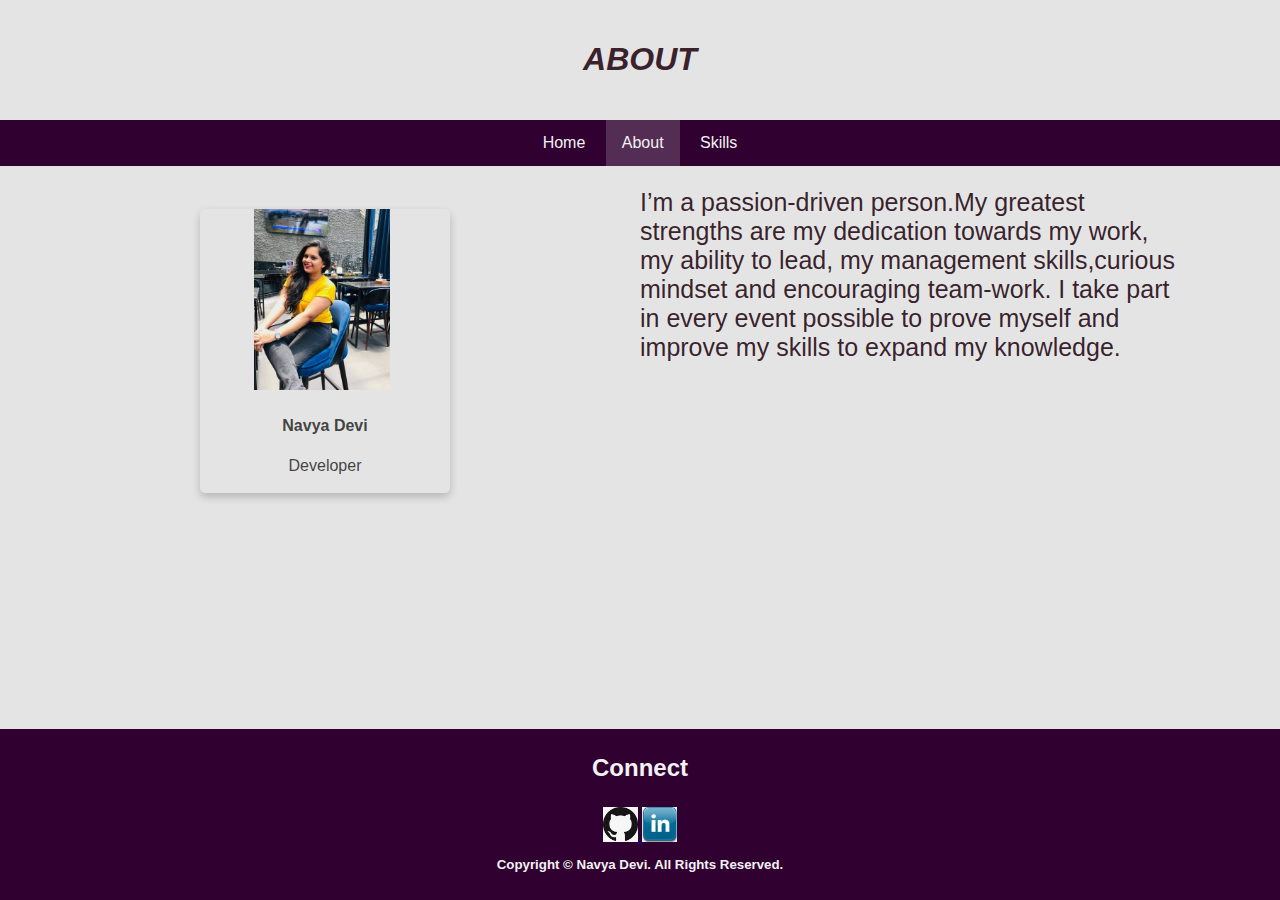
==== About.html @ 8069a03f "check point1" ====
<!DOCTYPE html>
<html>
    <head>
        <title>Portfolio</title>
        <meta charset="UTF-8">
        <meta name="viewport" content="width=device-width, initial-scale=1.0">
        <link rel="stylesheet" href="main.css">
    </head>


<body>


    <header>

        <div class="header">
           <h1><b><i>ABOUT</i></b></h1>
        </div>

        <div class="topnav">
            <nav class="main-nav">
            <a href="index.html">Home</a>
            <a class="active" href="About.html">About</a>
            <a href="Qualification.html">Skills</a>

            </nav>

        </div>  
    </header>  
 
   
    <main>

        <div class="card">
            <img src="about.jpg" alt="about">
            <div class="card2">
              <h4 style="text-align: center; color:rgba(44, 44, 44, 0.89);"><b>Navya Devi</b></h4> 
              <p style="text-align: center; color:rgba(44, 44, 44, 0.89);">Developer</p> 
            </div>
          </div>
    
          <div class="about">
           <p>I’m a passion-driven person.My greatest strengths are my dedication towards my work, my ability to lead,
               my management skills,curious mindset and encouraging team-work.
                I take part in every event possible to prove myself and improve my skills to expand my knowledge.
           </p>
    
    
          </div>
    
       </main>







 
<footer class="main-footer">
    <h2>Connect</h2>
    <section class="sub-footer">

        
    <nav>
    
    <a href="https://github.com/Y-Navyadevi" target="_blank">
    <img src="git.jpeg" alt="github">
    </a>
    <a href="https://www.linkedin.com/in/navya-devi-0b3b51179/" target="_blank">
        <img src="linked.jpeg" alt="linkedin">
        </a>
    </nav>
</section>
    <h5>Copyright © Navya Devi. All Rights Reserved.</h5>
    
   </footer>
</body>
</html>
---- main.css ----
/* ALL */
html, body {
  margin: 0;
  padding: 0;
  

}


* {
  box-sizing: border-box;

  font-family:  'Arial Narrow', Arial, sans-serif;
}

body {
    background-color:rgba(226, 226, 226, 0.925);
}


/* Index */
.header {
   
    text-align: center;
    padding:20px;
    color:rgba(34, 6, 17, 0.89);
}

#i {
    height: 320px;
    width: 240px;
    float:right;
    margin:25px
}

.active {
    background-color:rgba(221, 221, 221, 0.205) ;
}

/* Style the top navigation bar */
.topnav {
    overflow: hidden;
    background-color: rgb(48, 0, 48);
    color:rgba(44, 44, 44, 0.89);
   
  
  }
  .main-nav {
    text-align: center;
  }
  
  /* Style the topnav links */
  .topnav a {
    display: inline-block;
    color: #f2f2f2;
    text-align: center;
    padding: 14px 16px;
    text-decoration: none;
  }
  
  /* Change color on hover */
  .topnav a:hover {
    background-color: #ddd;
    color: black;
  }

  #develop {
    font-size: 35px;
    width: 250px;
    border: 0px;
    padding: 50px;
    margin: 30px;
    color:rgba(34, 6, 17, 0.89);
  }

  .para {
    color:rgba(34, 6, 17, 0.89);
    margin:55px;
    border:10px;
    margin-top: -45px;
    padding-left: 15px;
    font-size: 25px;
   
  }

  .indexcontent {
    margin:3em;
    padding-bottom: 2.5rem; 
   
  }
 /* Footer */
  .main-footer {
    position:fixed;
    background-color: rgb(48, 0, 48);
    color:#f2f2f2;
    text-align: center;
    
    padding: 5px;
    padding-bottom: 2.5rem;
    width: 100%;
    height: 19%;
    bottom: 0;
    
    
  }

  .sub-footer {
    padding: 5px;
    height:26%;
    
  }


  .sub-footer img {
    width:35px;
    height:35px;
  }


/* EDUCATION CSS */

.edutable table {
  width:730px;
  height:270px;
  font-family: 'Arial';
  font-size: large;
  margin: 45px auto;
  border-collapse: collapse;
  border: 1px solid #eee;
  border-bottom: 2px solid #333;
  box-shadow: 0px 0px 20px rgba(0,0,0,0.10),
     0px 10px 20px rgba(0,0,0,0.05),
     0px 20px 20px rgba(0,0,0,0.05),
     0px 30px 20px rgba(0,0,0,0.05);
 
}

.edutable th {
  background-color: rgba(85, 4, 74, 0.89);
  color: #eee;
  padding: 10px;
}

.edutable tr {
  border-bottom: 3px solid rgba(110, 2, 96, 0.89);
  
}

.edutable td {
  padding: 20px;
}

/* SKIILS CSS */

.skill{
 margin: 20px;
 color: rgba(34, 6, 17, 0.89);
 font-size: 25px;
}

/* ABOUT CSS */

.card {
  box-shadow: 0 4px 8px 0 rgba(0,0,0,0.2);
  transition: 0.3s;
  width: 250px;
  border-radius: 5px;
  margin:43px 0px -30px 200px;
}

.card:hover {
  box-shadow: 0 8px 16px 0 rgba(0,0,0,0.2);
}

.card img {
  border-radius: 5px 0px 0 0;
  width: 190px;
  padding-left: 54px;
}

.card2 {
  padding: 2px 16px;
}

.about {
  width: 50%;
  float: right;
  font-size: 25px;
  margin: -350px 50px 0px 0px;
  padding:50px;
  color:rgba(34, 6, 17, 0.89);
}



/* BLOG CSS */


.flip-card {
  background-color: transparent;
  width: 300px;
  height: 300px;
  perspective: 1000px;
  margin: 50px;
  display: inline-block;
}

.flip-card-inner {
  position: relative;
  width: 100%;
  height: 100%;
  text-align: center;
  transition: transform 0.6s;
  transform-style: preserve-3d;
  box-shadow: 0 4px 8px 0 rgba(0,0,0,0.2);
}

.flip-card:hover .flip-card-inner {
  transform: rotateY(180deg);
}

.flip-card-front, .flip-card-back {
  position: absolute;
  width: 100%;
  height: 100%;
  -webkit-backface-visibility: hidden;
  backface-visibility: hidden;
}

.flip-card-front {
  background-color: #bbb;
  color: black;
}

.flip-card-back {
  background-color: rgba(34, 6, 17, 0.89);
  color: white;
  transform: rotateY(180deg);
}

/* BLOG1 CSS */
.header1 {

  text-align: center;
  padding:20px;
  background-color:rgba(34, 6, 17, 0.89);
  color: #f2f2f2;
  

}

.para1 {

  margin:6%;
  font-size: large;
  color:rgba(44, 44, 44, 0.89);

}

/* BLOG2 CSS */
.header2 {

  text-align: center;
  padding:20px;
  background-color:rgba(34, 6, 17, 0.89);
  color: #f2f2f2;

}

.para2 {

  margin:6%;
  font-size: large;
  color:rgba(44, 44, 44, 0.89);

}

.video {
  text-align: center;
  margin:45px;
}
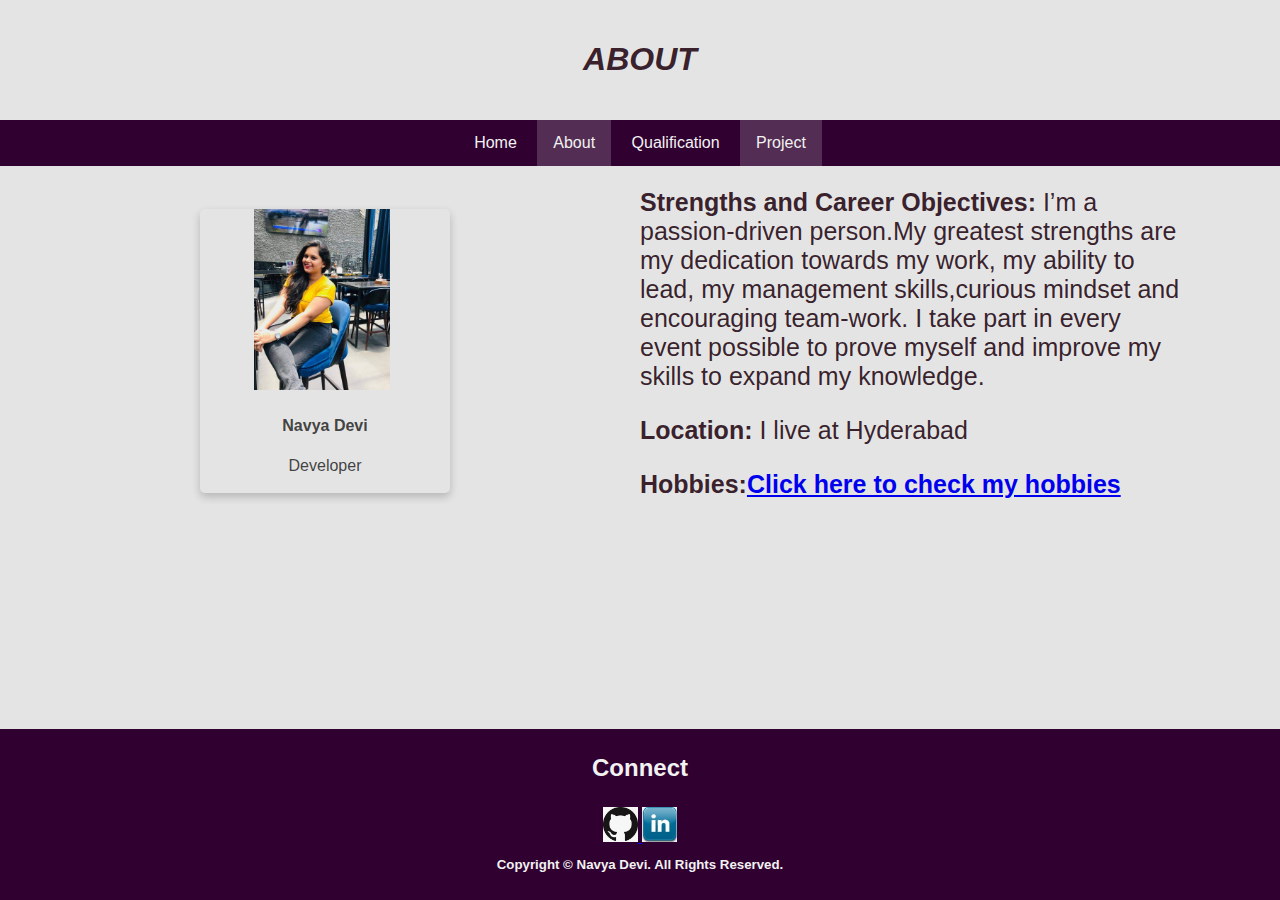
==== commit 85b3e405: "1.1" ====
--- a/About.html
+++ b/About.html
@@ -21,7 +21,8 @@
             <nav class="main-nav">
             <a href="index.html">Home</a>
             <a class="active" href="About.html">About</a>
-            <a href="Qualification.html">Skills</a>
+            <a href="Qualification.html">Qualification</a>
+            <a class="active" href="Project.html">Project</a>
 
             </nav>
 
@@ -40,13 +41,19 @@
           </div>
     
           <div class="about">
-           <p>I’m a passion-driven person.My greatest strengths are my dedication towards my work, my ability to lead,
+           <p><b>Strengths and Career Objectives:
+           </b>I’m a passion-driven person.My greatest strengths are my dedication towards my work, my ability to lead,
                my management skills,curious mindset and encouraging team-work.
-                I take part in every event possible to prove myself and improve my skills to expand my knowledge.
+               I take part in every event possible to prove myself and improve my skills to expand my knowledge.
            </p>
-    
-    
+           <p>
+               <b>Location:</b> I live at Hyderabad
+           </p>
+
+            <b>Hobbies:</b><a href="blog.html"><b>Click here to check my hobbies </b></a>
+
           </div>
+
     
        </main>
 
--- a/main.css
+++ b/main.css
@@ -115,6 +115,153 @@
     width:35px;
     height:35px;
   }
+
+
+
+
+/* SKIILS CSS */
+
+.skill{
+ margin: 20px;
+ color: rgba(34, 6, 17, 0.89);
+ font-size: 25px;
+}
+
+/* ABOUT CSS */
+
+.card {
+  box-shadow: 0 4px 8px 0 rgba(0,0,0,0.2);
+  transition: 0.3s;
+  width: 250px;
+  border-radius: 5px;
+  margin:43px 0px -30px 200px;
+}
+
+.card:hover {
+  box-shadow: 0 8px 16px 0 rgba(0,0,0,0.2);
+}
+
+.card img {
+  border-radius: 5px 0px 0 0;
+  width: 190px;
+  padding-left: 54px;
+}
+
+.card2 {
+  padding: 2px 16px;
+}
+
+.about {
+  width: 50%;
+  float: right;
+  font-size: 25px;
+  margin: -350px 50px 0px 0px;
+  padding:50px;
+  color:rgba(34, 6, 17, 0.89);
+}
+
+#hobbies{
+
+  float:right;
+  margin-right: 260px;
+}
+
+.hobbies{
+  width: 50%;
+  float: right;
+  font-size: 25px;
+  margin: -350px 50px 0px 0px;
+  padding:50px;
+  color:rgba(34, 6, 17, 0.89);
+}
+
+
+/* BLOG CSS */
+
+
+.flip-card {
+  background-color: transparent;
+  width: 300px;
+  height: 300px;
+  perspective: 1000px;
+  margin: 50px;
+  display: inline-block;
+}
+
+.flip-card-inner {
+  position: relative;
+  width: 100%;
+  height: 100%;
+  text-align: center;
+  transition: transform 0.6s;
+  transform-style: preserve-3d;
+  box-shadow: 0 4px 8px 0 rgba(0,0,0,0.2);
+}
+
+.flip-card:hover .flip-card-inner {
+  transform: rotateY(180deg);
+}
+
+.flip-card-front, .flip-card-back {
+  position: absolute;
+  width: 100%;
+  height: 100%;
+  -webkit-backface-visibility: hidden;
+  backface-visibility: hidden;
+}
+
+.flip-card-front {
+  background-color: #bbb;
+  color: black;
+}
+
+.flip-card-back {
+  background-color: rgba(34, 6, 17, 0.89);
+  color: white;
+  transform: rotateY(180deg);
+}
+
+/* BLOG1 CSS */
+.header1 {
+
+  text-align: center;
+  padding:20px;
+  background-color:rgba(34, 6, 17, 0.89);
+  color: #f2f2f2;
+  
+
+}
+
+.para1 {
+
+  margin:6%;
+  font-size: large;
+  color:rgba(44, 44, 44, 0.89);
+
+}
+
+/* BLOG2 CSS */
+.header2 {
+
+  text-align: center;
+  padding:20px;
+  background-color:rgba(253, 251, 252, 0.89);
+  color: #050000;
+
+}
+
+.para2 {
+
+  margin:6%;
+  font-size: large;
+  color:rgba(44, 44, 44, 0.89);
+
+}
+
+.video {
+  text-align: center;
+  margin:45px;
+}
 
 
 /* EDUCATION CSS */
@@ -150,135 +297,3 @@
   padding: 20px;
 }
 
-/* SKIILS CSS */
-
-.skill{
- margin: 20px;
- color: rgba(34, 6, 17, 0.89);
- font-size: 25px;
-}
-
-/* ABOUT CSS */
-
-.card {
-  box-shadow: 0 4px 8px 0 rgba(0,0,0,0.2);
-  transition: 0.3s;
-  width: 250px;
-  border-radius: 5px;
-  margin:43px 0px -30px 200px;
-}
-
-.card:hover {
-  box-shadow: 0 8px 16px 0 rgba(0,0,0,0.2);
-}
-
-.card img {
-  border-radius: 5px 0px 0 0;
-  width: 190px;
-  padding-left: 54px;
-}
-
-.card2 {
-  padding: 2px 16px;
-}
-
-.about {
-  width: 50%;
-  float: right;
-  font-size: 25px;
-  margin: -350px 50px 0px 0px;
-  padding:50px;
-  color:rgba(34, 6, 17, 0.89);
-}
-
-
-
-/* BLOG CSS */
-
-
-.flip-card {
-  background-color: transparent;
-  width: 300px;
-  height: 300px;
-  perspective: 1000px;
-  margin: 50px;
-  display: inline-block;
-}
-
-.flip-card-inner {
-  position: relative;
-  width: 100%;
-  height: 100%;
-  text-align: center;
-  transition: transform 0.6s;
-  transform-style: preserve-3d;
-  box-shadow: 0 4px 8px 0 rgba(0,0,0,0.2);
-}
-
-.flip-card:hover .flip-card-inner {
-  transform: rotateY(180deg);
-}
-
-.flip-card-front, .flip-card-back {
-  position: absolute;
-  width: 100%;
-  height: 100%;
-  -webkit-backface-visibility: hidden;
-  backface-visibility: hidden;
-}
-
-.flip-card-front {
-  background-color: #bbb;
-  color: black;
-}
-
-.flip-card-back {
-  background-color: rgba(34, 6, 17, 0.89);
-  color: white;
-  transform: rotateY(180deg);
-}
-
-/* BLOG1 CSS */
-.header1 {
-
-  text-align: center;
-  padding:20px;
-  background-color:rgba(34, 6, 17, 0.89);
-  color: #f2f2f2;
-  
-
-}
-
-.para1 {
-
-  margin:6%;
-  font-size: large;
-  color:rgba(44, 44, 44, 0.89);
-
-}
-
-/* BLOG2 CSS */
-.header2 {
-
-  text-align: center;
-  padding:20px;
-  background-color:rgba(34, 6, 17, 0.89);
-  color: #f2f2f2;
-
-}
-
-.para2 {
-
-  margin:6%;
-  font-size: large;
-  color:rgba(44, 44, 44, 0.89);
-
-}
-
-.video {
-  text-align: center;
-  margin:45px;
-}
-
-
-
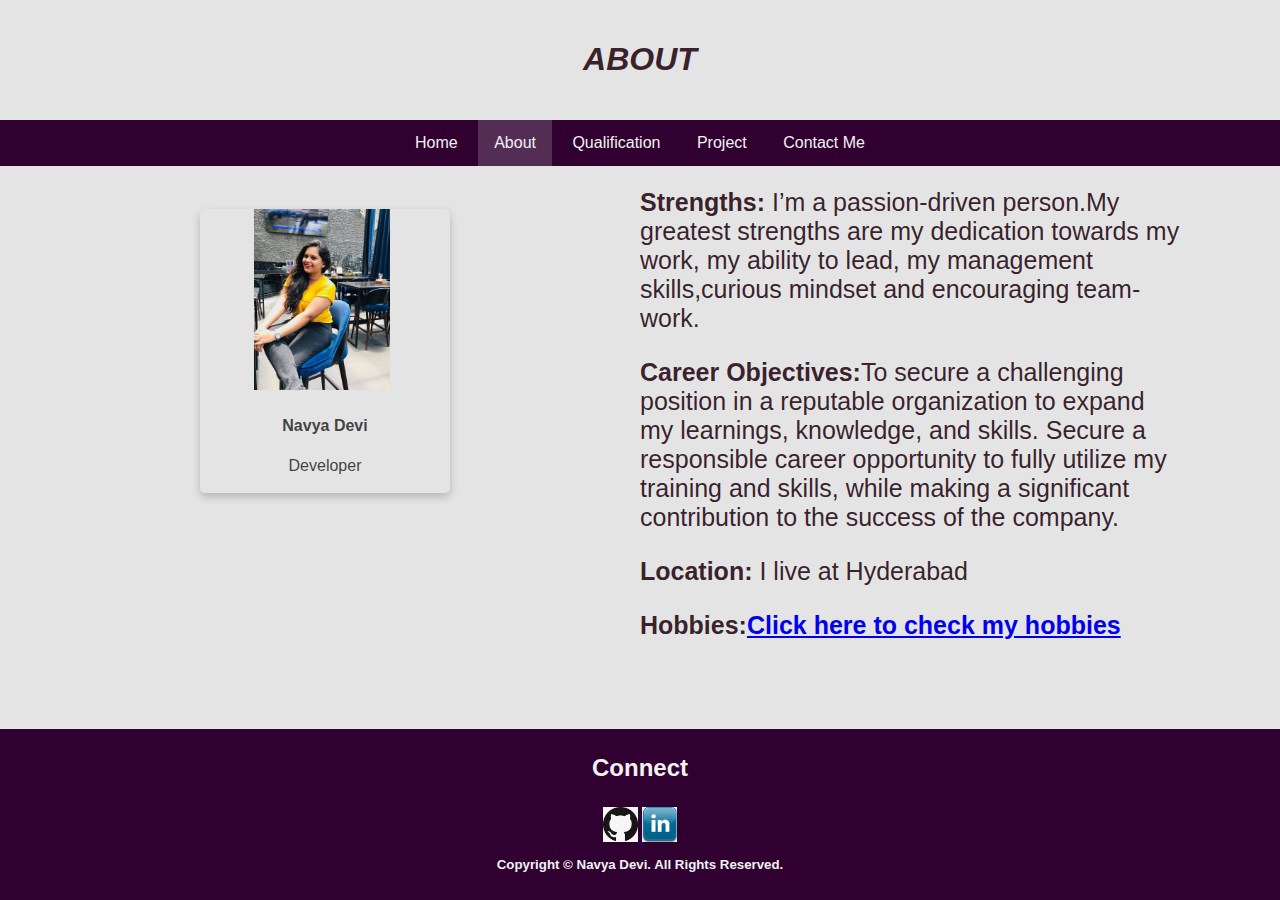
==== commit a96eaf83: "1.2" ====
--- a/About.html
+++ b/About.html
@@ -22,7 +22,8 @@
             <a href="index.html">Home</a>
             <a class="active" href="About.html">About</a>
             <a href="Qualification.html">Qualification</a>
-            <a class="active" href="Project.html">Project</a>
+            <a href="Project.html">Project</a>
+            <a href="Contact.html">Contact Me</a>
 
             </nav>
 
@@ -41,10 +42,13 @@
           </div>
     
           <div class="about">
-           <p><b>Strengths and Career Objectives:
+           <p><b>Strengths:
            </b>I’m a passion-driven person.My greatest strengths are my dedication towards my work, my ability to lead,
                my management skills,curious mindset and encouraging team-work.
-               I take part in every event possible to prove myself and improve my skills to expand my knowledge.
+           </p>
+           <p>
+               <b>Career Objectives:</b>To secure a challenging position in a reputable organization to expand my learnings, knowledge, and skills.
+               Secure a responsible career opportunity to fully utilize my training and skills, while making a significant contribution to the success of the company.
            </p>
            <p>
                <b>Location:</b> I live at Hyderabad
@@ -56,12 +60,6 @@
 
     
        </main>
-
-
-
-
-
-
 
  
 <footer class="main-footer">
--- a/main.css
+++ b/main.css
@@ -125,6 +125,7 @@
  margin: 20px;
  color: rgba(34, 6, 17, 0.89);
  font-size: 25px;
+ 
 }
 
 /* ABOUT CSS */
@@ -264,16 +265,15 @@
 }
 
 
-/* EDUCATION CSS */
+/* Projects CSS */
 
 .edutable table {
-  width:730px;
-  height:270px;
+  width:80%;
+  height:50%;
   font-family: 'Arial';
   font-size: large;
   margin: 45px auto;
   border-collapse: collapse;
-  border: 1px solid #eee;
   border-bottom: 2px solid #333;
   box-shadow: 0px 0px 20px rgba(0,0,0,0.10),
      0px 10px 20px rgba(0,0,0,0.05),
@@ -294,6 +294,12 @@
 }
 
 .edutable td {
-  padding: 20px;
-}
-
+  padding: 25px;
+}
+
+/*Contact Me page*/
+.contact{
+  width:730px;
+  height:200px;
+margin: 45px auto;
+}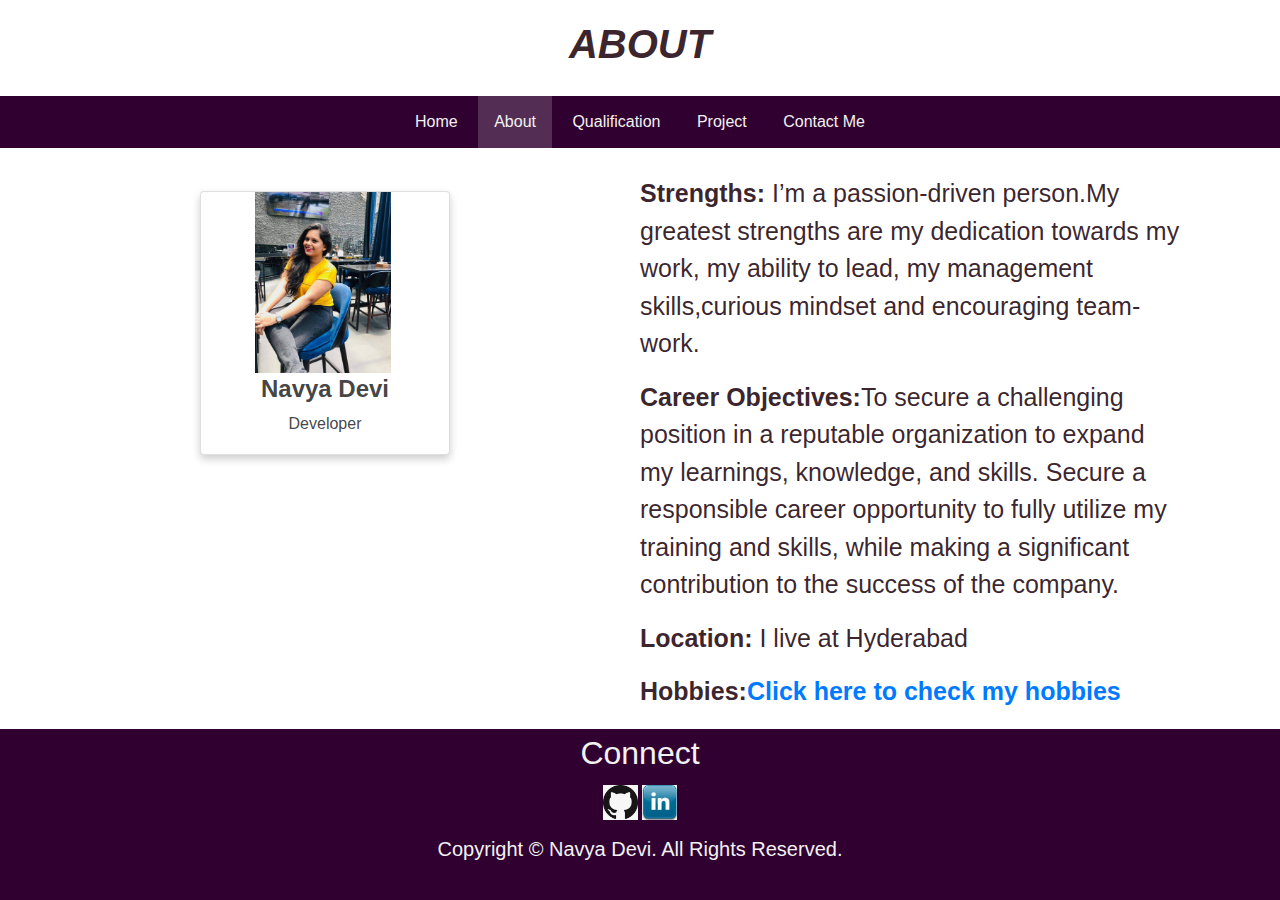
==== commit add3028c: "1.4" ====
--- a/About.html
+++ b/About.html
@@ -5,6 +5,10 @@
         <meta charset="UTF-8">
         <meta name="viewport" content="width=device-width, initial-scale=1.0">
         <link rel="stylesheet" href="main.css">
+        <link rel="stylesheet" href="https://maxcdn.bootstrapcdn.com/bootstrap/4.5.2/css/bootstrap.min.css">
+        <script src="https://ajax.googleapis.com/ajax/libs/jquery/3.5.1/jquery.min.js"></script>
+        <script src="https://cdnjs.cloudflare.com/ajax/libs/popper.js/1.16.0/umd/popper.min.js"></script>
+        <script src="https://maxcdn.bootstrapcdn.com/bootstrap/4.5.2/js/bootstrap.min.js"></script>
     </head>
 
 
@@ -77,6 +81,7 @@
         </a>
     </nav>
 </section>
+<br>
     <h5>Copyright © Navya Devi. All Rights Reserved.</h5>
     
    </footer>
--- a/main.css
+++ b/main.css
@@ -122,10 +122,12 @@
 /* SKIILS CSS */
 
 .skill{
- margin: 20px;
+  margin:43px 0px -30px 600px;
  color: rgba(34, 6, 17, 0.89);
  font-size: 25px;
- 
+ transition: 0.3s;
+ width: 500px;
+ height: 700px;
 }
 
 /* ABOUT CSS */
@@ -156,9 +158,10 @@
   width: 50%;
   float: right;
   font-size: 25px;
-  margin: -350px 50px 0px 0px;
+  margin: -300px 50px 0px 0px;
   padding:50px;
   color:rgba(34, 6, 17, 0.89);
+  height: 500px;
 }
 
 #hobbies{
@@ -227,8 +230,8 @@
 
   text-align: center;
   padding:20px;
-  background-color:rgba(34, 6, 17, 0.89);
-  color: #f2f2f2;
+  background-color:rgba(253, 251, 252, 0.89);
+  color: #050000;
   
 
 }
@@ -241,6 +244,11 @@
 
 }
 
+.Img {
+  text-align: center;
+  margin:150px;
+}
+
 /* BLOG2 CSS */
 .header2 {
 
@@ -261,7 +269,8 @@
 
 .video {
   text-align: center;
-  margin:45px;
+  margin:150px;
+
 }
 
 
@@ -302,4 +311,15 @@
   width:730px;
   height:200px;
 margin: 45px auto;
+}
+
+
+/* Qualifictaion*/
+.table{
+  transition: 0.3s;
+  font-family: 'Times New Roman', Times, serif;
+  font-size: large;
+  margin:43px 100px -30px 0px;
+  width: 10px;
+  height: 100px;
 }